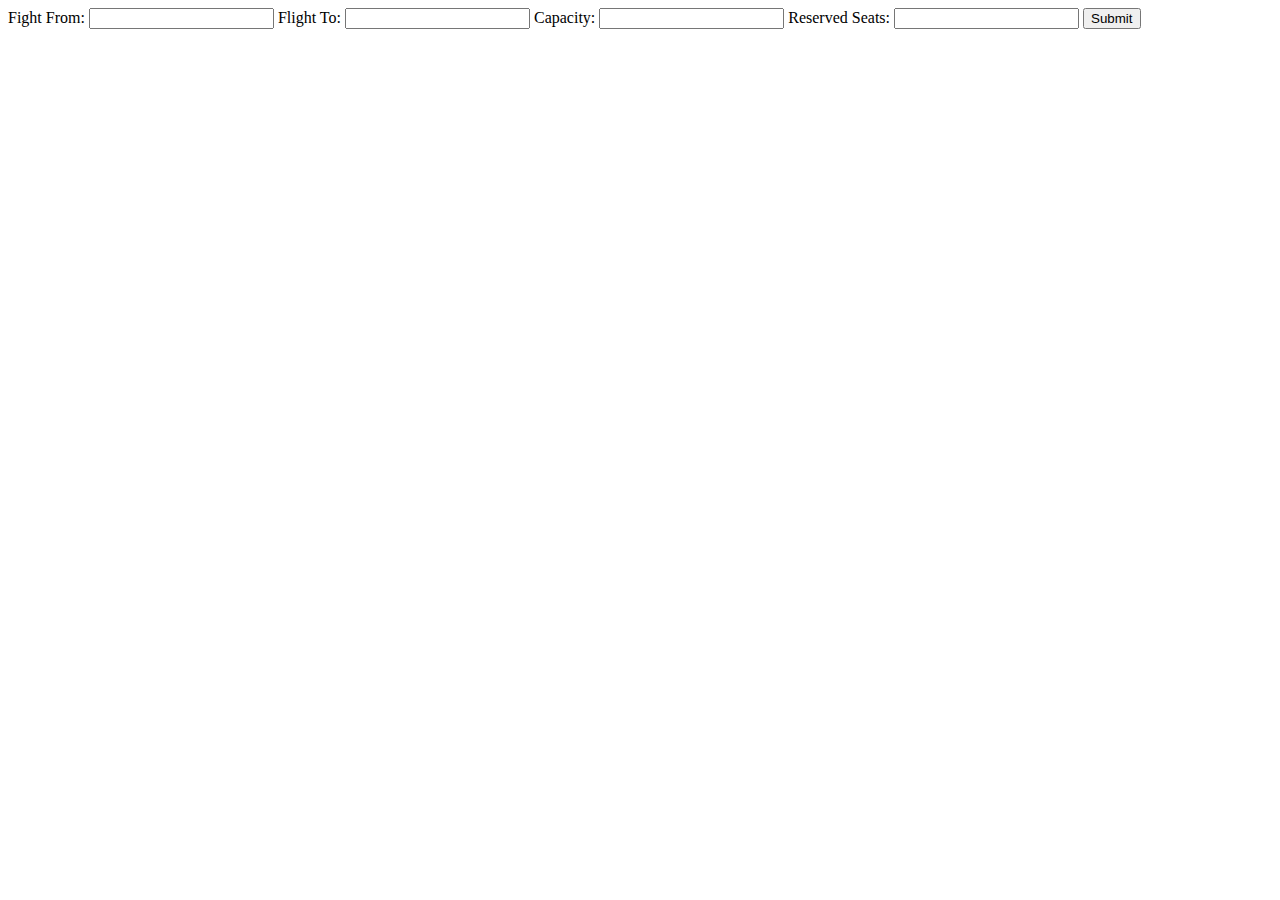
==== index.html @ 1ccc7adb "create-instructor-func" ====
<!DOCTYPE html>
<html lang="en">
<head>
    <meta charset="UTF-8">
    <meta name="viewport" content="width=device-width, initial-scale=1.0">
    <title>Document</title>
</head>
<body>
    <form action="" id="form">
        <label for="flightfrom" >Fight From:</label>
        <input type="text" id="flightfrom" required = 'required'>
        <label for="flightto">Flight To:</label>
        <input type="text" id="flightto" required = 'required'>
        <label for="capacity">Capacity:</label>
        <input type="number" id="capacity" required = 'required'>
        <label for="reservedseats">Reserved Seats:</label>
        <input type="number" id="reservedseats" required = 'required'>
        <input type="submit">

    </form>
    <table id="flightTable"></table>
    
</body>
<footer>
    <script src="app.js"></script>
</footer>
</html>









































<!-- <!DOCTYPE html>
<html lang="en">
<head>
    <meta charset="UTF-8">
    <meta name="viewport" content="width=device-width, initial-scale=1.0">
    <link rel="stylesheet" href="style.css">
    <title>Document</title>
</head>
<body>
     <form action="" id="form">
                        <fieldset>
                            <label for="flyingFrom">Flying From</label>
                            <input type="text" name="" id="flyingFrom">
                            <label for="flyingTo">Flying To</label>
                            <input type="text" id="flyingTo">
                            <label for="capacity">Capacity</label>
                            <input type="number" id="capacity">
                            <label for="reserved">Reserved Seats</label>
                            <input type="number" id="reserved">
                            <input type="submit" name="submit" id="submit">
                        </fieldset>
    </form>
    <table id="flightsTable"></table>
    <script src="app.js"></script>
</body>
</html>
                    -->
---- style.css ----
table, th{
    border: solid black 1px;
}



























































/* css       table, th{
    border: solid black 1px;
    border-collapse: collapse;
}
table, td{
    border: solid black 1px;
    border-collapse: collapse;
} */
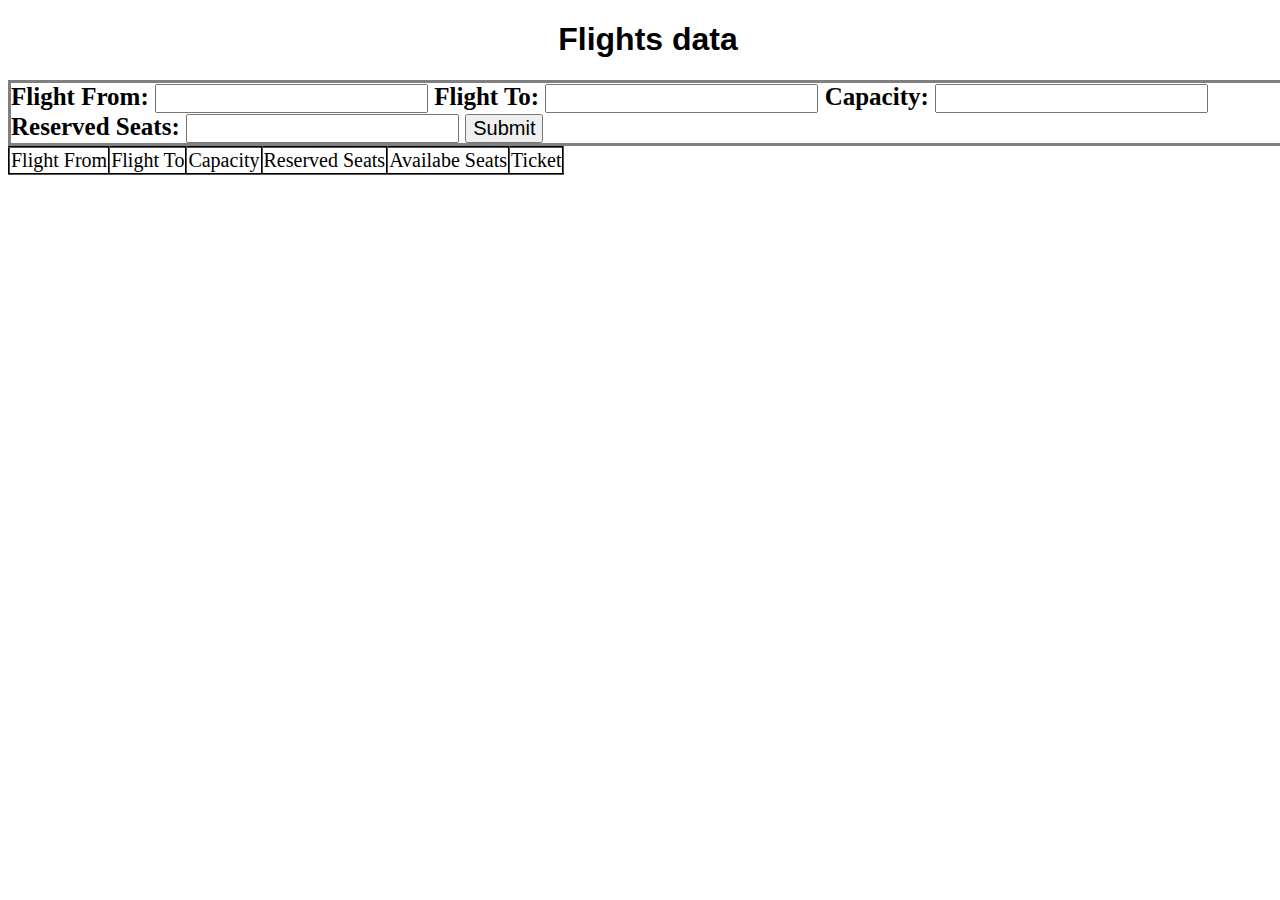
==== commit 18ea47ab: "practise-on-js" ====
--- a/index.html
+++ b/index.html
@@ -4,30 +4,31 @@
     <meta charset="UTF-8">
     <meta name="viewport" content="width=device-width, initial-scale=1.0">
     <title>Document</title>
+    <link rel="stylesheet" href="style.css">
 </head>
 <body>
-    <form action="" id="form">
-        <label for="flightfrom" >Fight From:</label>
-        <input type="text" id="flightfrom" required = 'required'>
-        <label for="flightto">Flight To:</label>
-        <input type="text" id="flightto" required = 'required'>
-        <label for="capacity">Capacity:</label>
-        <input type="number" id="capacity" required = 'required'>
-        <label for="reservedseats">Reserved Seats:</label>
-        <input type="number" id="reservedseats" required = 'required'>
-        <input type="submit">
-
-    </form>
-    <table id="flightTable"></table>
-    
+    <header>
+        <h1> Flights data</h1>
+    </header>
+    <main>
+        <form action="" id="form">
+            <label for="flightfrom">Flight From:</label>
+            <input type="text" name="" id="flightfrom">
+            <label for="flightto">Flight To:</label>
+            <input type="text" name="" id="flightto">
+            <label for="capacity">Capacity:</label>
+            <input type="number" name="" id="capacity">
+            <label for="reservedseats">Reserved Seats:</label>
+            <input type="number" name="" id="reservedseats">
+            <input type="submit" name="" id="submit">
+        </form>
+        <table id="table"></table>
+    </main>
+    <footer>
+        <script src="app.js"></script>
+    </footer>
 </body>
-<footer>
-    <script src="app.js"></script>
-</footer>
 </html>
-
-
-
 
 
 
@@ -92,4 +93,4 @@
     <script src="app.js"></script>
 </body>
 </html>
-                    -->+                --- a/style.css
+++ b/style.css
@@ -1,5 +1,33 @@
-table, th{
-    border: solid black 1px;
+ body{
+     width:100%
+ }
+ table, th{
+    border-style: groove;
+    padding: 5px;
+    empty-cells: show;
+}
+table, td{
+    border: outset black 2px;
+    border-collapse: collapse;
+    font-size: 20px;
+}
+main{
+    background-image: url('https://www.aerotime.aero/aviation-blog/wp-content/uploads/2017/06/AAEAAQAAAAAAAAb4AAAAJGJjMTVhNjNiLWYyOWQtNDA4OS05ZmUxLWQ2NGQ0OGE2NzJhZA.jpg');
+    background-repeat: none;
+    background-size: cover;
+}
+form{
+    background-color: white;
+    font-size: 25px;
+    font-weight: bold;
+    border: 3px solid gray;
+}
+input {
+    font-size: 20px;
+}
+h1{
+    text-align: center;
+    font-family: -apple-system, BlinkMacSystemFont, 'Segoe UI', Roboto, Oxygen, Ubuntu, Cantarell, 'Open Sans', 'Helvetica Neue', sans-serif;
 }
 
 
@@ -60,11 +88,4 @@
 
 
 
-/* css       table, th{
-    border: solid black 1px;
-    border-collapse: collapse;
-}
-table, td{
-    border: solid black 1px;
-    border-collapse: collapse;
-} */+
--- a/style.css
+++ b/style.css
@@ -1,5 +1,33 @@
-table, th{
-    border: solid black 1px;
+ body{
+     width:100%
+ }
+ table, th{
+    border-style: groove;
+    padding: 5px;
+    empty-cells: show;
+}
+table, td{
+    border: outset black 2px;
+    border-collapse: collapse;
+    font-size: 20px;
+}
+main{
+    background-image: url('https://www.aerotime.aero/aviation-blog/wp-content/uploads/2017/06/AAEAAQAAAAAAAAb4AAAAJGJjMTVhNjNiLWYyOWQtNDA4OS05ZmUxLWQ2NGQ0OGE2NzJhZA.jpg');
+    background-repeat: none;
+    background-size: cover;
+}
+form{
+    background-color: white;
+    font-size: 25px;
+    font-weight: bold;
+    border: 3px solid gray;
+}
+input {
+    font-size: 20px;
+}
+h1{
+    text-align: center;
+    font-family: -apple-system, BlinkMacSystemFont, 'Segoe UI', Roboto, Oxygen, Ubuntu, Cantarell, 'Open Sans', 'Helvetica Neue', sans-serif;
 }
 
 
@@ -60,11 +88,4 @@
 
 
 
-/* css       table, th{
-    border: solid black 1px;
-    border-collapse: collapse;
-}
-table, td{
-    border: solid black 1px;
-    border-collapse: collapse;
-} */+
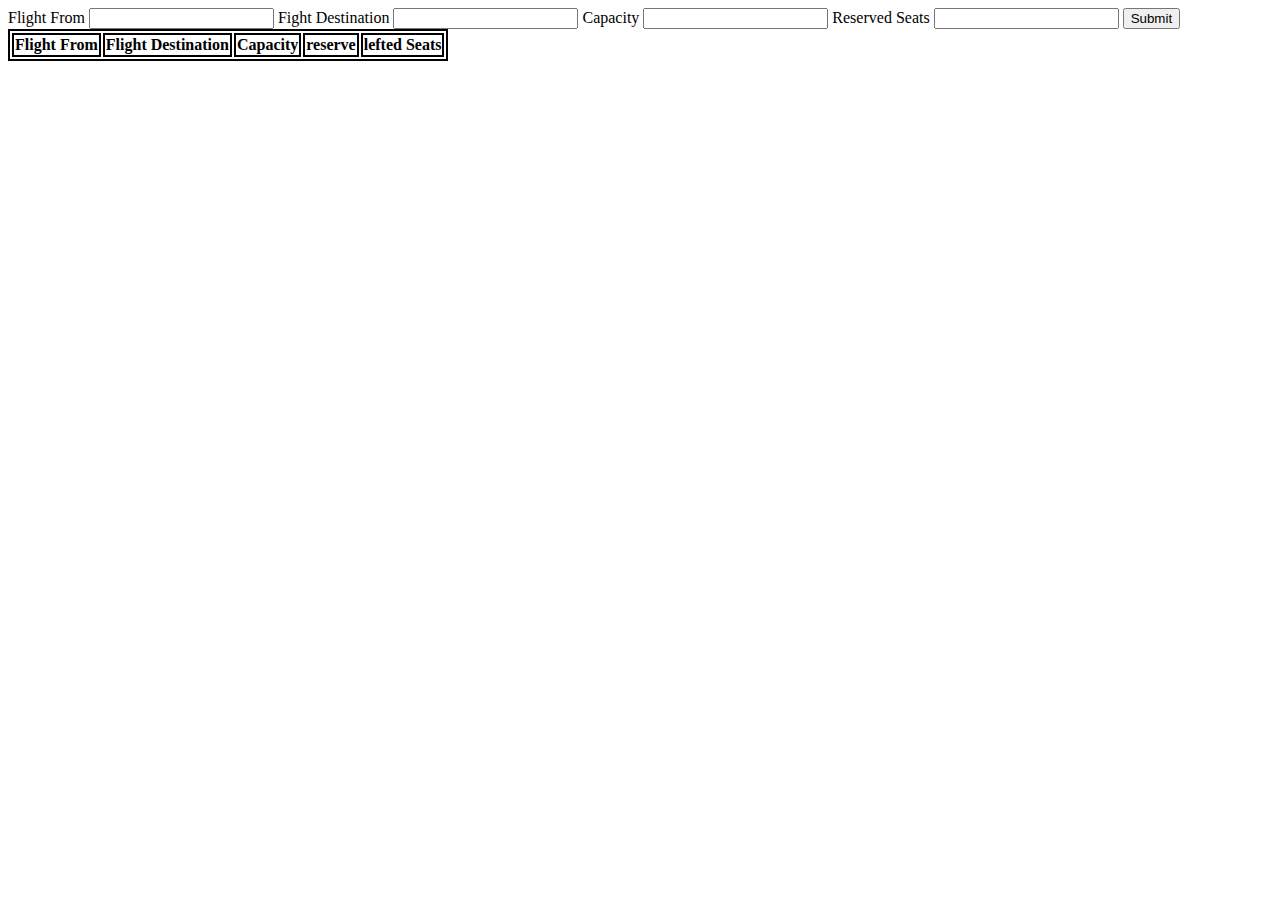
==== commit 610d4b04: "adding-localstorage" ====
--- a/index.html
+++ b/index.html
@@ -7,26 +7,33 @@
     <link rel="stylesheet" href="style.css">
 </head>
 <body>
-    <header>
-        <h1> Flights data</h1>
-    </header>
-    <main>
-        <form action="" id="form">
-            <label for="flightfrom">Flight From:</label>
-            <input type="text" name="" id="flightfrom">
-            <label for="flightto">Flight To:</label>
-            <input type="text" name="" id="flightto">
-            <label for="capacity">Capacity:</label>
-            <input type="number" name="" id="capacity">
-            <label for="reservedseats">Reserved Seats:</label>
-            <input type="number" name="" id="reservedseats">
-            <input type="submit" name="" id="submit">
-        </form>
-        <table id="table"></table>
-    </main>
-    <footer>
-        <script src="app.js"></script>
-    </footer>
+  <header></header>  
+  <main>
+      <form id="form">
+          <label for="from">Flight From</label>
+          <input id="from" type="text">
+
+
+          <label for="to">Fight Destination</label>
+          <input id="to" type="text">
+
+
+
+          <label for="capacity">Capacity</label>
+          <input id="capacity" type="number">
+
+
+          <label for="reserve">Reserved Seats</label>
+          <input id="reserve" type="number">
+
+          <input type="submit">
+      </form>
+      <table id="table"></table>
+      <p id="total"></p>
+  </main>
+  <footer>
+      <script src="app.js"></script>
+  </footer>
 </body>
 </html>
 
@@ -67,7 +74,59 @@
 
 
 
-<!-- <!DOCTYPE html>
+
+
+
+
+
+
+
+
+
+
+
+
+
+
+
+
+
+
+
+
+
+
+
+
+
+
+
+
+
+
+
+
+
+
+
+
+
+
+
+
+
+
+
+
+
+
+
+
+
+
+
+<!-- 
+ <!DOCTYPE html>
 <html lang="en">
 <head>
     <meta charset="UTF-8">
@@ -92,5 +151,140 @@
     <table id="flightsTable"></table>
     <script src="app.js"></script>
 </body>
-</html>
+</html> -->
+
+
+
+
+
+
+
+
+
+
+
+
+
+
+
+
+
+
+
+
+
+
+
+
+
+
+
+
+
+
+
+
+
+
+
+
+
+
+
+
+
+
+
+
+
+
+
+
+
+
+
+
+
+
+
+
+
+
+
+
+
+
+
+
+
+
+
+
+
+
+
+<!-- <!DOCTYPE html>
+<html lang="en">
+<head>
+    <meta charset="UTF-8">
+    <meta name="viewport" content="width=device-width, initial-scale=1.0">
+    <title>Document</title>
+    <link rel="stylesheet" href="style.css">
+</head>
+<body>
+    <header></header>
+    <main>
+        <form action="" id="form">
+            <label for="wishList">Wish List</label>
+            <br>
+            <input type="text" name="" id="wishList">
+            <br>
+            <label for="expextedYear">Expected Year</label>
+            <br>
+            <input type="date" name="" id="expextedYear">
+            <br>
+            <input type="submit" name="" id="submit" value="Add">
+        </form>
+        <table id="table"></table>
+    </main>
+    <footer>
+        <script src="app.js"></script>
+    </footer>
+    
+</body>
+</html> -->
+
+
+
+
+
+
+
+
+
+
+
+
+
+
+
+
+
+
+
+
+
+
+
+
+
+
+
+
+
+
+
+
+
+
                 --- a/style.css
+++ b/style.css
@@ -1,4 +1,29 @@
- body{
+  table, th, td{
+    border: 2px solid black;
+} 
+  
+ 
+ 
+ 
+ 
+ 
+ 
+ 
+ 
+ 
+ 
+ 
+ 
+ 
+ 
+ 
+ 
+ 
+ 
+ 
+ 
+ 
+ /* body{
      width:100%
  }
  table, th{
@@ -12,9 +37,12 @@
     font-size: 20px;
 }
 main{
+    width: 100%;
+    height: 960px;
     background-image: url('https://www.aerotime.aero/aviation-blog/wp-content/uploads/2017/06/AAEAAQAAAAAAAAb4AAAAJGJjMTVhNjNiLWYyOWQtNDA4OS05ZmUxLWQ2NGQ0OGE2NzJhZA.jpg');
     background-repeat: none;
     background-size: cover;
+
 }
 form{
     background-color: white;
@@ -28,7 +56,7 @@
 h1{
     text-align: center;
     font-family: -apple-system, BlinkMacSystemFont, 'Segoe UI', Roboto, Oxygen, Ubuntu, Cantarell, 'Open Sans', 'Helvetica Neue', sans-serif;
-}
+} */
 
 
 
--- a/style.css
+++ b/style.css
@@ -1,4 +1,29 @@
- body{
+  table, th, td{
+    border: 2px solid black;
+} 
+  
+ 
+ 
+ 
+ 
+ 
+ 
+ 
+ 
+ 
+ 
+ 
+ 
+ 
+ 
+ 
+ 
+ 
+ 
+ 
+ 
+ 
+ /* body{
      width:100%
  }
  table, th{
@@ -12,9 +37,12 @@
     font-size: 20px;
 }
 main{
+    width: 100%;
+    height: 960px;
     background-image: url('https://www.aerotime.aero/aviation-blog/wp-content/uploads/2017/06/AAEAAQAAAAAAAAb4AAAAJGJjMTVhNjNiLWYyOWQtNDA4OS05ZmUxLWQ2NGQ0OGE2NzJhZA.jpg');
     background-repeat: none;
     background-size: cover;
+
 }
 form{
     background-color: white;
@@ -28,7 +56,7 @@
 h1{
     text-align: center;
     font-family: -apple-system, BlinkMacSystemFont, 'Segoe UI', Roboto, Oxygen, Ubuntu, Cantarell, 'Open Sans', 'Helvetica Neue', sans-serif;
-}
+} */
 
 
 
--- a/style.css
+++ b/style.css
@@ -1,4 +1,29 @@
- body{
+  table, th, td{
+    border: 2px solid black;
+} 
+  
+ 
+ 
+ 
+ 
+ 
+ 
+ 
+ 
+ 
+ 
+ 
+ 
+ 
+ 
+ 
+ 
+ 
+ 
+ 
+ 
+ 
+ /* body{
      width:100%
  }
  table, th{
@@ -12,9 +37,12 @@
     font-size: 20px;
 }
 main{
+    width: 100%;
+    height: 960px;
     background-image: url('https://www.aerotime.aero/aviation-blog/wp-content/uploads/2017/06/AAEAAQAAAAAAAAb4AAAAJGJjMTVhNjNiLWYyOWQtNDA4OS05ZmUxLWQ2NGQ0OGE2NzJhZA.jpg');
     background-repeat: none;
     background-size: cover;
+
 }
 form{
     background-color: white;
@@ -28,7 +56,7 @@
 h1{
     text-align: center;
     font-family: -apple-system, BlinkMacSystemFont, 'Segoe UI', Roboto, Oxygen, Ubuntu, Cantarell, 'Open Sans', 'Helvetica Neue', sans-serif;
-}
+} */
 
 
 
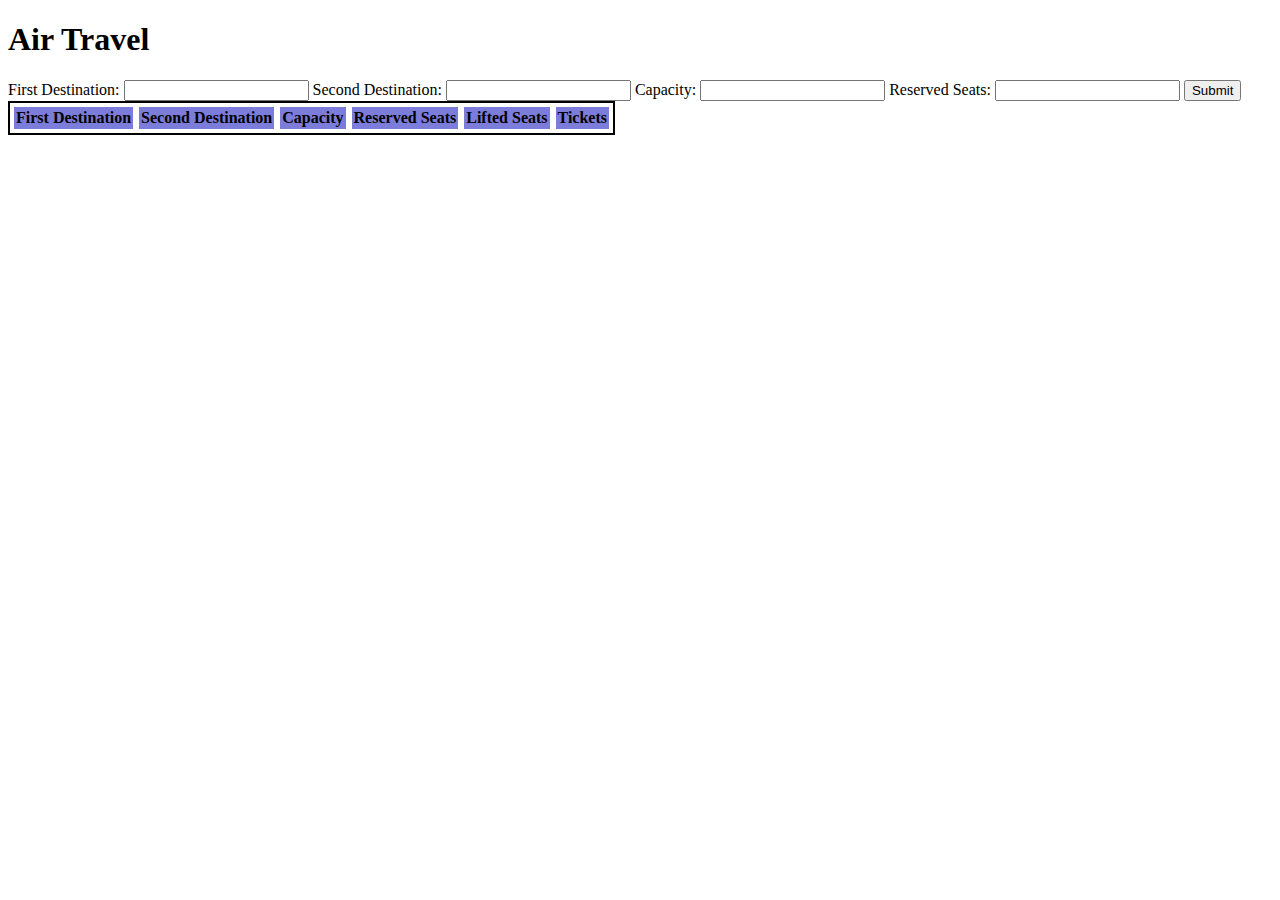
==== commit 613ab2fa: "localstorage" ====
--- a/index.html
+++ b/index.html
@@ -3,42 +3,31 @@
 <head>
     <meta charset="UTF-8">
     <meta name="viewport" content="width=device-width, initial-scale=1.0">
-    <title>Document</title>
+    <title>Flight</title>
     <link rel="stylesheet" href="style.css">
 </head>
 <body>
-  <header></header>  
-  <main>
-      <form id="form">
-          <label for="from">Flight From</label>
-          <input id="from" type="text">
-
-
-          <label for="to">Fight Destination</label>
-          <input id="to" type="text">
-
-
-
-          <label for="capacity">Capacity</label>
-          <input id="capacity" type="number">
-
-
-          <label for="reserve">Reserved Seats</label>
-          <input id="reserve" type="number">
-
-          <input type="submit">
-      </form>
-      <table id="table"></table>
-      <p id="total"></p>
-  </main>
-  <footer>
-      <script src="app.js"></script>
-  </footer>
+    <header><h1>Air Travel</h1></header>
+    <main>
+        <form action="" id="form">
+            <label for="flightFrom">First Destination:</label>
+            <input type="text" name="" id="flightFrom">
+            <label for="flightInto">Second Destination:</label>
+            <input type="text" name="" id="flightInto">
+            <label for="capacity">Capacity:</label>
+            <input type="number" name="" id="capacity">
+            <label for="reservedSeats">Reserved Seats:</label>
+            <input type="number" name="" id="reservedSeats">
+            <input type="submit" name="" id="submit">
+        </form>
+        <table id="table"></table>
+        <div id="container"></div>
+    </main>
+    <footer>
+        <script src="app.js"></script>
+    </footer>
 </body>
 </html>
-
-
-
 
 
 
@@ -223,37 +212,6 @@
 
 
 
-<!-- <!DOCTYPE html>
-<html lang="en">
-<head>
-    <meta charset="UTF-8">
-    <meta name="viewport" content="width=device-width, initial-scale=1.0">
-    <title>Document</title>
-    <link rel="stylesheet" href="style.css">
-</head>
-<body>
-    <header></header>
-    <main>
-        <form action="" id="form">
-            <label for="wishList">Wish List</label>
-            <br>
-            <input type="text" name="" id="wishList">
-            <br>
-            <label for="expextedYear">Expected Year</label>
-            <br>
-            <input type="date" name="" id="expextedYear">
-            <br>
-            <input type="submit" name="" id="submit" value="Add">
-        </form>
-        <table id="table"></table>
-    </main>
-    <footer>
-        <script src="app.js"></script>
-    </footer>
-    
-</body>
-</html> -->
-
 
 
 
--- a/style.css
+++ b/style.css
@@ -1,8 +1,14 @@
-  table, th, td{
+table, th, td{
     border: 2px solid black;
 } 
+ th{
+    background-color: rgba(6, 6, 185, 0.527);
+    padding: 2px;
+    border-color: white;
+   
+}
   
- 
+  
  
  
  
--- a/style.css
+++ b/style.css
@@ -1,8 +1,14 @@
-  table, th, td{
+table, th, td{
     border: 2px solid black;
 } 
+ th{
+    background-color: rgba(6, 6, 185, 0.527);
+    padding: 2px;
+    border-color: white;
+   
+}
   
- 
+  
  
  
  
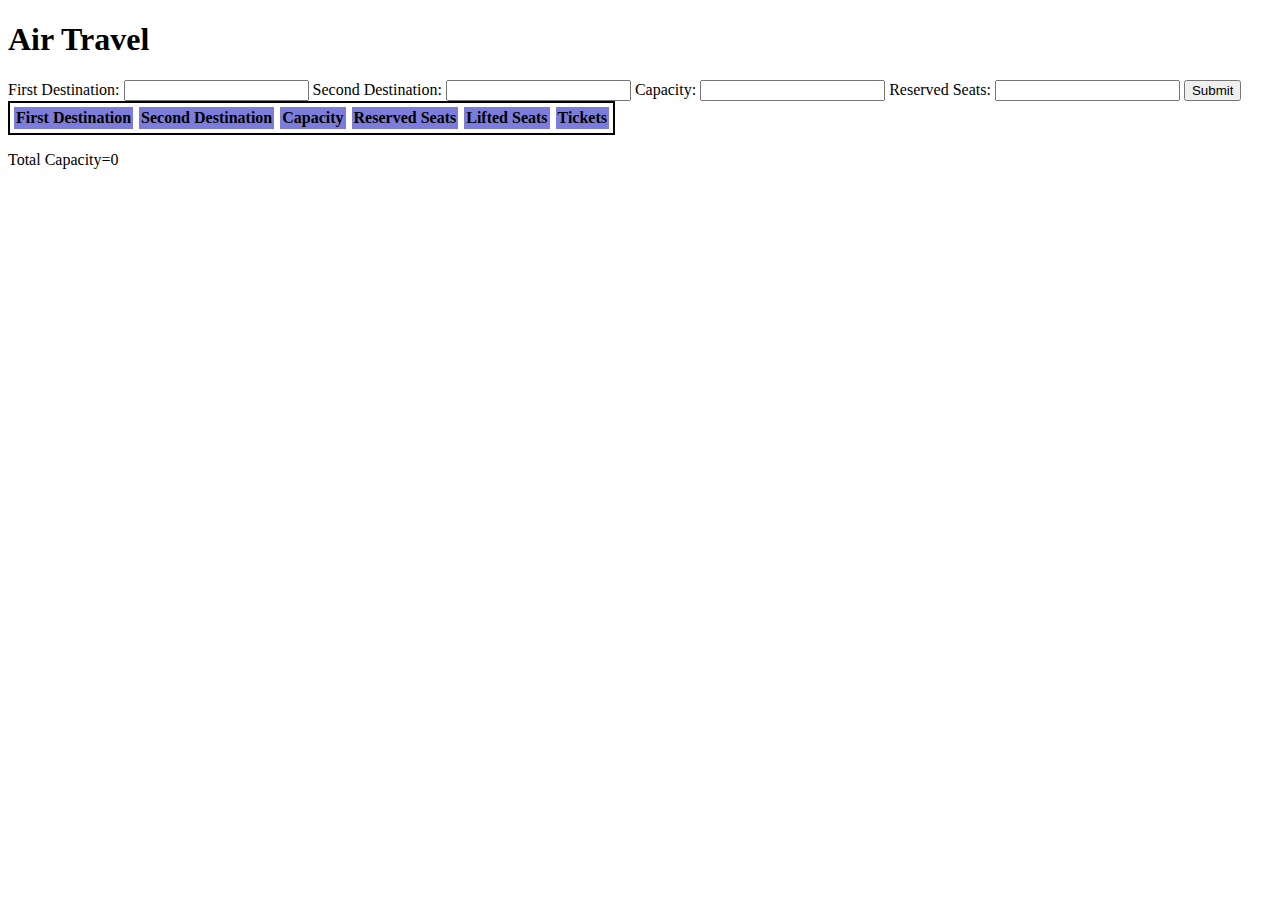
==== commit 9c0cc944: "caculatetotal" ====
--- a/index.html
+++ b/index.html
@@ -21,7 +21,7 @@
             <input type="submit" name="" id="submit">
         </form>
         <table id="table"></table>
-        <div id="container"></div>
+        <p id="paragraph"></p>
     </main>
     <footer>
         <script src="app.js"></script>
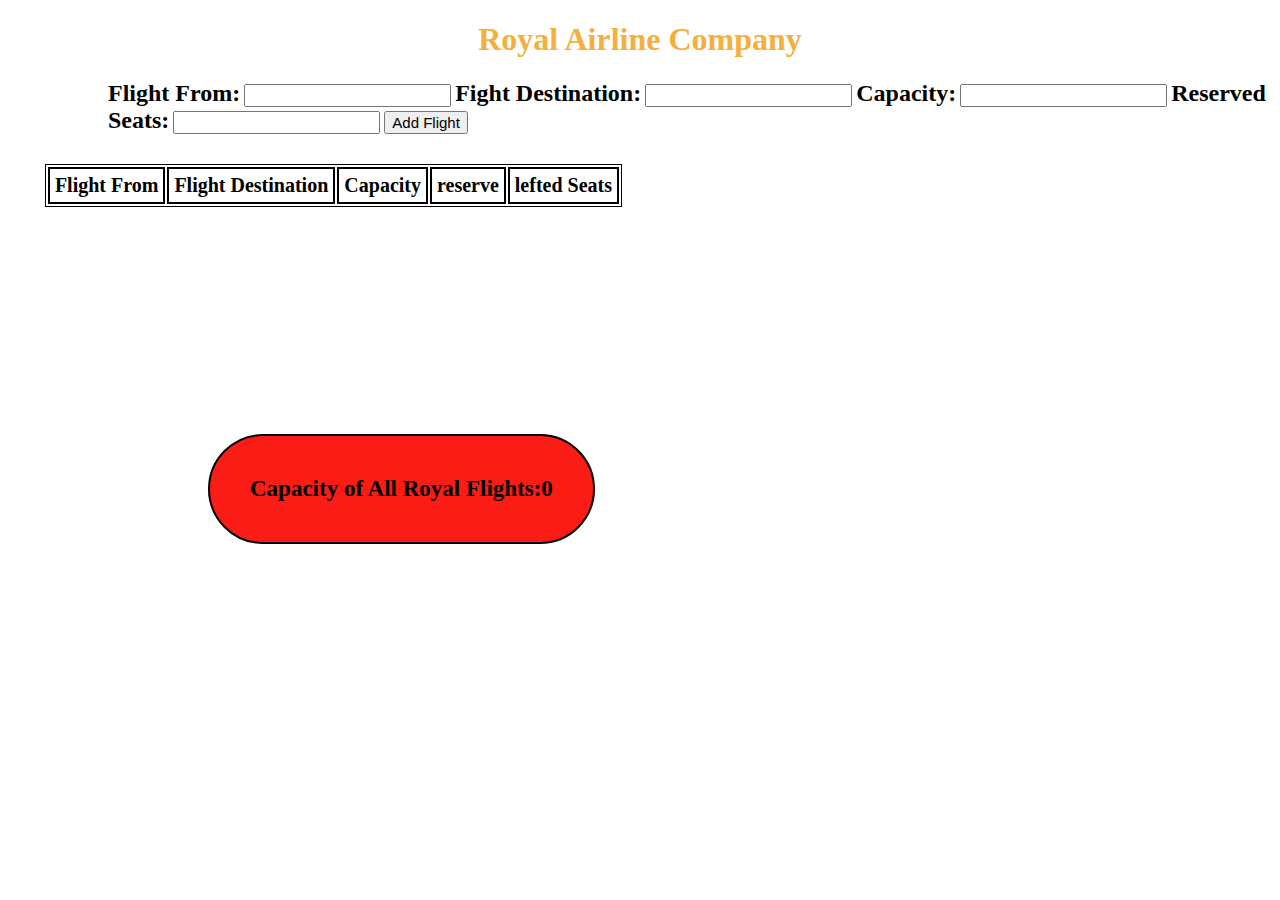
==== commit fcbcbc7f: "final-editing" ====
--- a/index.html
+++ b/index.html
@@ -3,31 +3,42 @@
 <head>
     <meta charset="UTF-8">
     <meta name="viewport" content="width=device-width, initial-scale=1.0">
-    <title>Flight</title>
+    <title>Royal Airlines</title>
     <link rel="stylesheet" href="style.css">
 </head>
 <body>
-    <header><h1>Air Travel</h1></header>
-    <main>
-        <form action="" id="form">
-            <label for="flightFrom">First Destination:</label>
-            <input type="text" name="" id="flightFrom">
-            <label for="flightInto">Second Destination:</label>
-            <input type="text" name="" id="flightInto">
-            <label for="capacity">Capacity:</label>
-            <input type="number" name="" id="capacity">
-            <label for="reservedSeats">Reserved Seats:</label>
-            <input type="number" name="" id="reservedSeats">
-            <input type="submit" name="" id="submit">
-        </form>
-        <table id="table"></table>
-        <p id="paragraph"></p>
-    </main>
-    <footer>
-        <script src="app.js"></script>
-    </footer>
+  <header><h1>Royal Airline Company</h1></header>  
+  <main>
+      <form id="form">
+          <label for="from">Flight From:</label>
+          <input id="from" type="text">
+
+
+          <label for="to">Fight Destination:</label>
+          <input id="to" type="text">
+
+
+
+          <label for="capacity">Capacity:</label>
+          <input id="capacity" type="number">
+
+
+          <label for="reserve">Reserved Seats:</label>
+          <input id="reserve" type="number">
+
+          <input type="submit" value="Add Flight">
+      </form>
+      <table id="table"></table>
+      <p id="total"></p>
+  </main>
+  <footer>
+      <script src="app.js"></script>
+  </footer>
 </body>
 </html>
+
+
+
 
 
 
@@ -212,6 +223,37 @@
 
 
 
+<!-- <!DOCTYPE html>
+<html lang="en">
+<head>
+    <meta charset="UTF-8">
+    <meta name="viewport" content="width=device-width, initial-scale=1.0">
+    <title>Document</title>
+    <link rel="stylesheet" href="style.css">
+</head>
+<body>
+    <header></header>
+    <main>
+        <form action="" id="form">
+            <label for="wishList">Wish List</label>
+            <br>
+            <input type="text" name="" id="wishList">
+            <br>
+            <label for="expextedYear">Expected Year</label>
+            <br>
+            <input type="date" name="" id="expextedYear">
+            <br>
+            <input type="submit" name="" id="submit" value="Add">
+        </form>
+        <table id="table"></table>
+    </main>
+    <footer>
+        <script src="app.js"></script>
+    </footer>
+    
+</body>
+</html> -->
+
 
 
 
--- a/style.css
+++ b/style.css
@@ -1,18 +1,69 @@
-table, th, td{
-    border: 2px solid black;
-} 
- th{
-    background-color: rgba(6, 6, 185, 0.527);
-    padding: 2px;
-    border-color: white;
-   
-}
+  *{
+      box-sizing: border-box;
+  }
   
   
+  th, td{
+    border: 2px solid black;
+    /* margin-left: 600px; */
+    /* width: 600px; */
+    height: 10px;
+    margin-top: 30px;
+    
+    
+} 
+table{
+    display: inline;
+    float: right;
+    margin-right: 650px;
+    margin-top: 30px;
+    border: 1px solid black;
+
+}
+th {
+    padding: 5px;
+    font-size: 20px;
+    background-color: rgba(255, 255, 255, 0.815);
+}
+td {
+    font-weight: bolder;
+    color: white;
+    background-color: rgba(0, 0, 0, 0.507);
+}
+  body {
+     background-image: url('https://mk0runwaygirl0t0gjwt.kinstacdn.com/wp-content/uploads/2017/04/RJ-787-800x415.jpg'); 
+     background-repeat: no-repeat;
+     background-size: cover;
+  }
+h1 {
+     font-family: 'Sansita Swashed', cursive;
+     text-align: center;
+     color: #f6af3d;
+}
  
+label {
+    font-size: 24px;
+    font-weight: bolder;
+}
+input {
+    font-size: 15px;
+}
+form {
+    margin-left: 100px;
+}
  
- 
- 
+p {
+    margin-left: 200px;
+    margin-top: 300px;
+    border: 2px solid black;
+    border-radius: 200px;
+    background-color: #fa0800ea;
+    font-size: 23px;
+    font-weight: bolder;
+    padding: 40px;
+    width: fit-content;
+    color: black;
+}
  
  
  
--- a/style.css
+++ b/style.css
@@ -1,18 +1,69 @@
-table, th, td{
-    border: 2px solid black;
-} 
- th{
-    background-color: rgba(6, 6, 185, 0.527);
-    padding: 2px;
-    border-color: white;
-   
-}
+  *{
+      box-sizing: border-box;
+  }
   
   
+  th, td{
+    border: 2px solid black;
+    /* margin-left: 600px; */
+    /* width: 600px; */
+    height: 10px;
+    margin-top: 30px;
+    
+    
+} 
+table{
+    display: inline;
+    float: right;
+    margin-right: 650px;
+    margin-top: 30px;
+    border: 1px solid black;
+
+}
+th {
+    padding: 5px;
+    font-size: 20px;
+    background-color: rgba(255, 255, 255, 0.815);
+}
+td {
+    font-weight: bolder;
+    color: white;
+    background-color: rgba(0, 0, 0, 0.507);
+}
+  body {
+     background-image: url('https://mk0runwaygirl0t0gjwt.kinstacdn.com/wp-content/uploads/2017/04/RJ-787-800x415.jpg'); 
+     background-repeat: no-repeat;
+     background-size: cover;
+  }
+h1 {
+     font-family: 'Sansita Swashed', cursive;
+     text-align: center;
+     color: #f6af3d;
+}
  
+label {
+    font-size: 24px;
+    font-weight: bolder;
+}
+input {
+    font-size: 15px;
+}
+form {
+    margin-left: 100px;
+}
  
- 
- 
+p {
+    margin-left: 200px;
+    margin-top: 300px;
+    border: 2px solid black;
+    border-radius: 200px;
+    background-color: #fa0800ea;
+    font-size: 23px;
+    font-weight: bolder;
+    padding: 40px;
+    width: fit-content;
+    color: black;
+}
  
  
  
--- a/style.css
+++ b/style.css
@@ -1,18 +1,69 @@
-table, th, td{
-    border: 2px solid black;
-} 
- th{
-    background-color: rgba(6, 6, 185, 0.527);
-    padding: 2px;
-    border-color: white;
-   
-}
+  *{
+      box-sizing: border-box;
+  }
   
   
+  th, td{
+    border: 2px solid black;
+    /* margin-left: 600px; */
+    /* width: 600px; */
+    height: 10px;
+    margin-top: 30px;
+    
+    
+} 
+table{
+    display: inline;
+    float: right;
+    margin-right: 650px;
+    margin-top: 30px;
+    border: 1px solid black;
+
+}
+th {
+    padding: 5px;
+    font-size: 20px;
+    background-color: rgba(255, 255, 255, 0.815);
+}
+td {
+    font-weight: bolder;
+    color: white;
+    background-color: rgba(0, 0, 0, 0.507);
+}
+  body {
+     background-image: url('https://mk0runwaygirl0t0gjwt.kinstacdn.com/wp-content/uploads/2017/04/RJ-787-800x415.jpg'); 
+     background-repeat: no-repeat;
+     background-size: cover;
+  }
+h1 {
+     font-family: 'Sansita Swashed', cursive;
+     text-align: center;
+     color: #f6af3d;
+}
  
+label {
+    font-size: 24px;
+    font-weight: bolder;
+}
+input {
+    font-size: 15px;
+}
+form {
+    margin-left: 100px;
+}
  
- 
- 
+p {
+    margin-left: 200px;
+    margin-top: 300px;
+    border: 2px solid black;
+    border-radius: 200px;
+    background-color: #fa0800ea;
+    font-size: 23px;
+    font-weight: bolder;
+    padding: 40px;
+    width: fit-content;
+    color: black;
+}
  
  
  
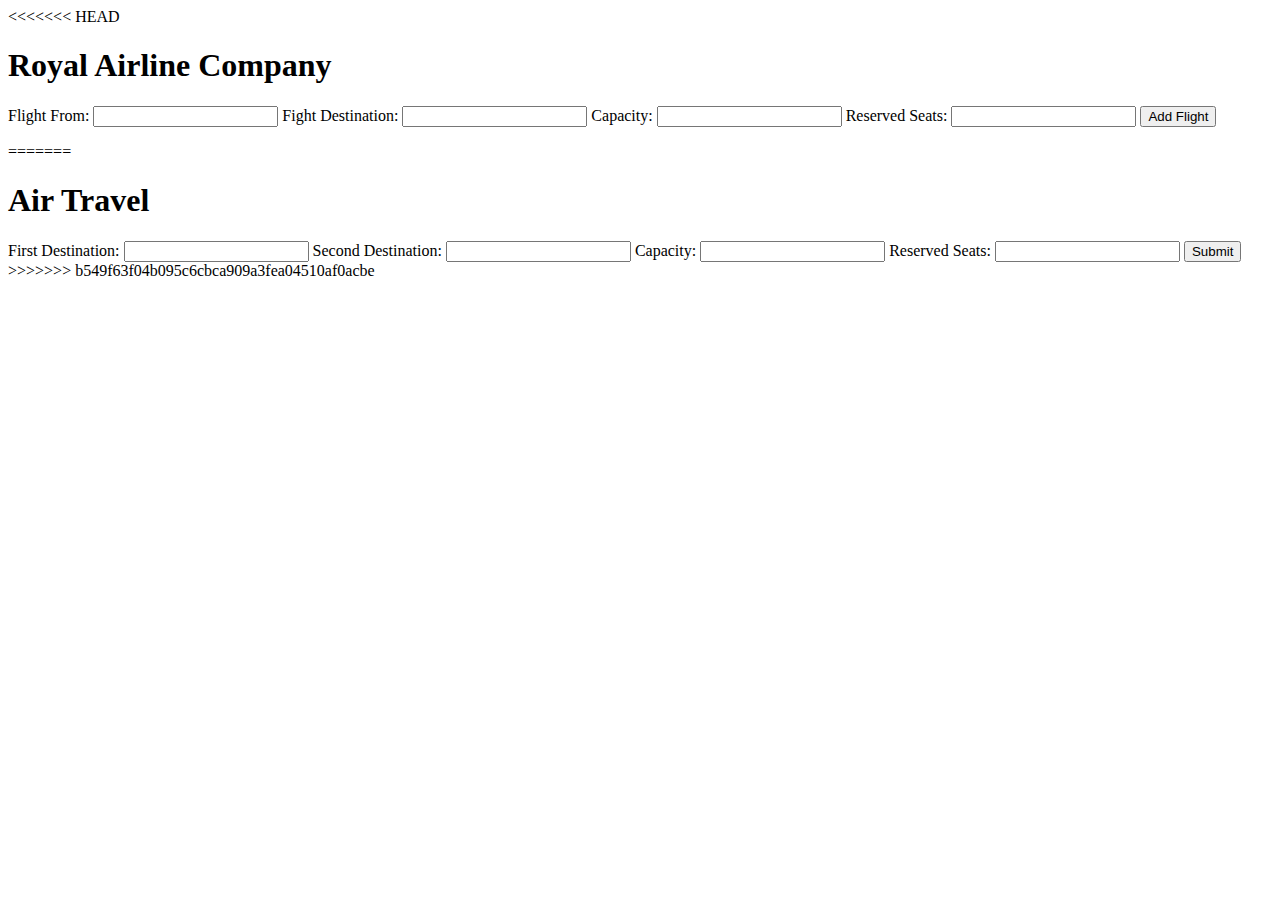
==== commit 582bb91c: "final-editing" ====
--- a/index.html
+++ b/index.html
@@ -3,6 +3,7 @@
 <head>
     <meta charset="UTF-8">
     <meta name="viewport" content="width=device-width, initial-scale=1.0">
+<<<<<<< HEAD
     <title>Royal Airlines</title>
     <link rel="stylesheet" href="style.css">
 </head>
@@ -34,11 +35,33 @@
   <footer>
       <script src="app.js"></script>
   </footer>
+=======
+    <title>Flight</title>
+    <link rel="stylesheet" href="style.css">
+</head>
+<body>
+    <header><h1>Air Travel</h1></header>
+    <main>
+        <form action="" id="form">
+            <label for="flightFrom">First Destination:</label>
+            <input type="text" name="" id="flightFrom">
+            <label for="flightInto">Second Destination:</label>
+            <input type="text" name="" id="flightInto">
+            <label for="capacity">Capacity:</label>
+            <input type="number" name="" id="capacity">
+            <label for="reservedSeats">Reserved Seats:</label>
+            <input type="number" name="" id="reservedSeats">
+            <input type="submit" name="" id="submit">
+        </form>
+        <table id="table"></table>
+        <div id="container"></div>
+    </main>
+    <footer>
+        <script src="app.js"></script>
+    </footer>
+>>>>>>> b549f63f04b095c6cbca909a3fea04510af0acbe
 </body>
 </html>
-
-
-
 
 
 
@@ -223,37 +246,6 @@
 
 
 
-<!-- <!DOCTYPE html>
-<html lang="en">
-<head>
-    <meta charset="UTF-8">
-    <meta name="viewport" content="width=device-width, initial-scale=1.0">
-    <title>Document</title>
-    <link rel="stylesheet" href="style.css">
-</head>
-<body>
-    <header></header>
-    <main>
-        <form action="" id="form">
-            <label for="wishList">Wish List</label>
-            <br>
-            <input type="text" name="" id="wishList">
-            <br>
-            <label for="expextedYear">Expected Year</label>
-            <br>
-            <input type="date" name="" id="expextedYear">
-            <br>
-            <input type="submit" name="" id="submit" value="Add">
-        </form>
-        <table id="table"></table>
-    </main>
-    <footer>
-        <script src="app.js"></script>
-    </footer>
-    
-</body>
-</html> -->
-
 
 
 
--- a/style.css
+++ b/style.css
@@ -1,9 +1,13 @@
+<<<<<<< HEAD
   *{
       box-sizing: border-box;
   }
   
   
   th, td{
+=======
+table, th, td{
+>>>>>>> b549f63f04b095c6cbca909a3fea04510af0acbe
     border: 2px solid black;
     /* margin-left: 600px; */
     /* width: 600px; */
@@ -12,6 +16,7 @@
     
     
 } 
+<<<<<<< HEAD
 table{
     display: inline;
     float: right;
@@ -40,6 +45,18 @@
      text-align: center;
      color: #f6af3d;
 }
+=======
+ th{
+    background-color: rgba(6, 6, 185, 0.527);
+    padding: 2px;
+    border-color: white;
+   
+}
+  
+  
+ 
+ 
+>>>>>>> b549f63f04b095c6cbca909a3fea04510af0acbe
  
 label {
     font-size: 24px;
--- a/style.css
+++ b/style.css
@@ -1,9 +1,13 @@
+<<<<<<< HEAD
   *{
       box-sizing: border-box;
   }
   
   
   th, td{
+=======
+table, th, td{
+>>>>>>> b549f63f04b095c6cbca909a3fea04510af0acbe
     border: 2px solid black;
     /* margin-left: 600px; */
     /* width: 600px; */
@@ -12,6 +16,7 @@
     
     
 } 
+<<<<<<< HEAD
 table{
     display: inline;
     float: right;
@@ -40,6 +45,18 @@
      text-align: center;
      color: #f6af3d;
 }
+=======
+ th{
+    background-color: rgba(6, 6, 185, 0.527);
+    padding: 2px;
+    border-color: white;
+   
+}
+  
+  
+ 
+ 
+>>>>>>> b549f63f04b095c6cbca909a3fea04510af0acbe
  
 label {
     font-size: 24px;
--- a/style.css
+++ b/style.css
@@ -1,9 +1,13 @@
+<<<<<<< HEAD
   *{
       box-sizing: border-box;
   }
   
   
   th, td{
+=======
+table, th, td{
+>>>>>>> b549f63f04b095c6cbca909a3fea04510af0acbe
     border: 2px solid black;
     /* margin-left: 600px; */
     /* width: 600px; */
@@ -12,6 +16,7 @@
     
     
 } 
+<<<<<<< HEAD
 table{
     display: inline;
     float: right;
@@ -40,6 +45,18 @@
      text-align: center;
      color: #f6af3d;
 }
+=======
+ th{
+    background-color: rgba(6, 6, 185, 0.527);
+    padding: 2px;
+    border-color: white;
+   
+}
+  
+  
+ 
+ 
+>>>>>>> b549f63f04b095c6cbca909a3fea04510af0acbe
  
 label {
     font-size: 24px;
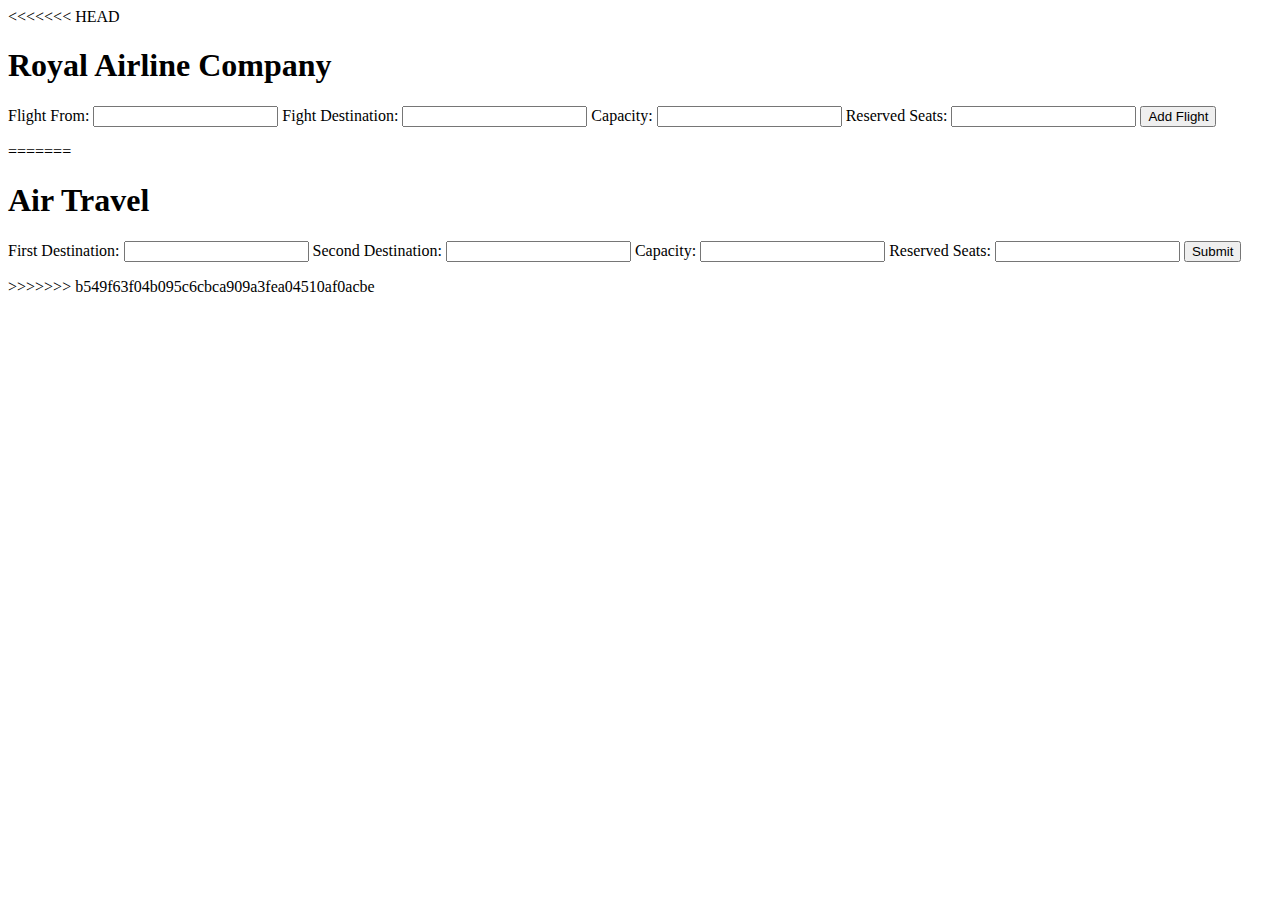
==== commit 5b5a88ab: "Merge pull request #2 from Momayaz/calculateTotal" ====
--- a/index.html
+++ b/index.html
@@ -54,7 +54,7 @@
             <input type="submit" name="" id="submit">
         </form>
         <table id="table"></table>
-        <div id="container"></div>
+        <p id="paragraph"></p>
     </main>
     <footer>
         <script src="app.js"></script>
